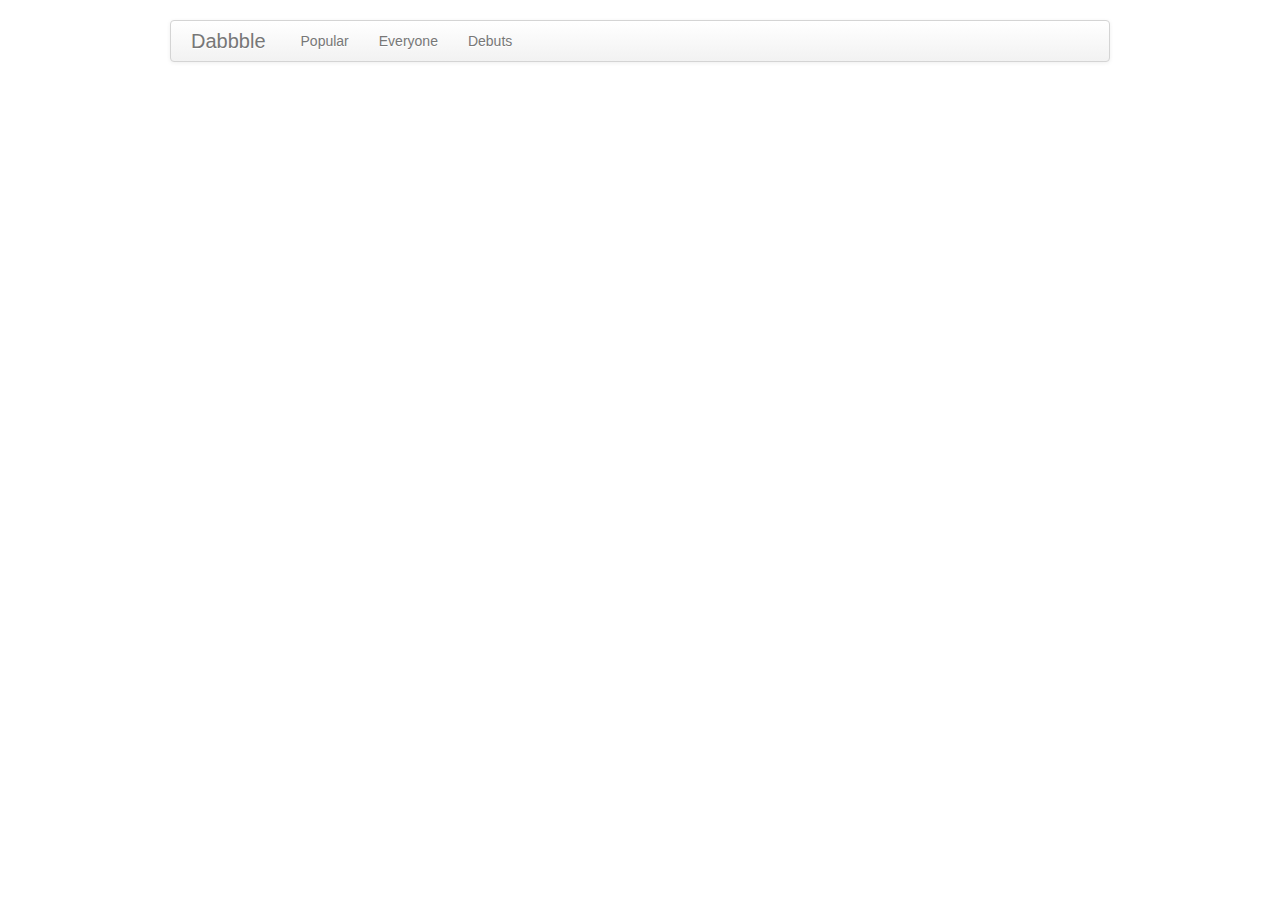
==== index.html @ 3e36e261 "initial commit" ====
<!DOCTYPE html>
<html lang="en" ng-app="dabbble">
<head>
  <meta charset="utf-8">
  <title>Dabbble</title>
  <link rel="stylesheet" href="lib/bootstrap/css/bootstrap.css"/>
  <link rel="stylesheet" href="css/app.css"/>
</head>
<body ng-controller="AppCtrl">
  <div class="container">
    <div class="navbar">
      <div class="navbar-inner">
        <a class="brand" href="#/">Dabbble</a>
        <ul class="nav">
          <li><a href="#/popular">Popular</a></li>
          <li><a href="#/everyone">Everyone</a></li>
          <li><a href="#/debuts">Debuts</a></li>
        </ul>
      </div>
    </div>

    <div ng-view></div>

  </div>
  <script src="lib/angular/angular.js"></script>
  <script src="js/app.js"></script>
  <script src="js/services.js"></script>
  <script src="js/controllers.js"></script>
  <script src="js/filters.js"></script>
  <script src="js/directives.js"></script>
</body>
</html>
---- css/app.css ----
.navbar {
  margin-top: 20px;
}

.shot .title {
  display: block;
  overflow: hidden;
  white-space: nowrap;
  text-overflow: ellipsis;
}


.stats {
  background: #CCC;
  opacity: 0.5;
  text-align: center;
  padding: 4px 0;
}

.stats .stat {
  padding: 5px;
}

.shot_image {
  width: 100%;
}


.shot_header {
  margin-bottom: 20px;
}

.shot_header h1 {
  font-size: 24px;
  line-height: 1;
  margin-top: 5px;
}

.shot_header img {
  height: 60px;
}


.comment img {
  height: 60px;
  width: 60px;
}
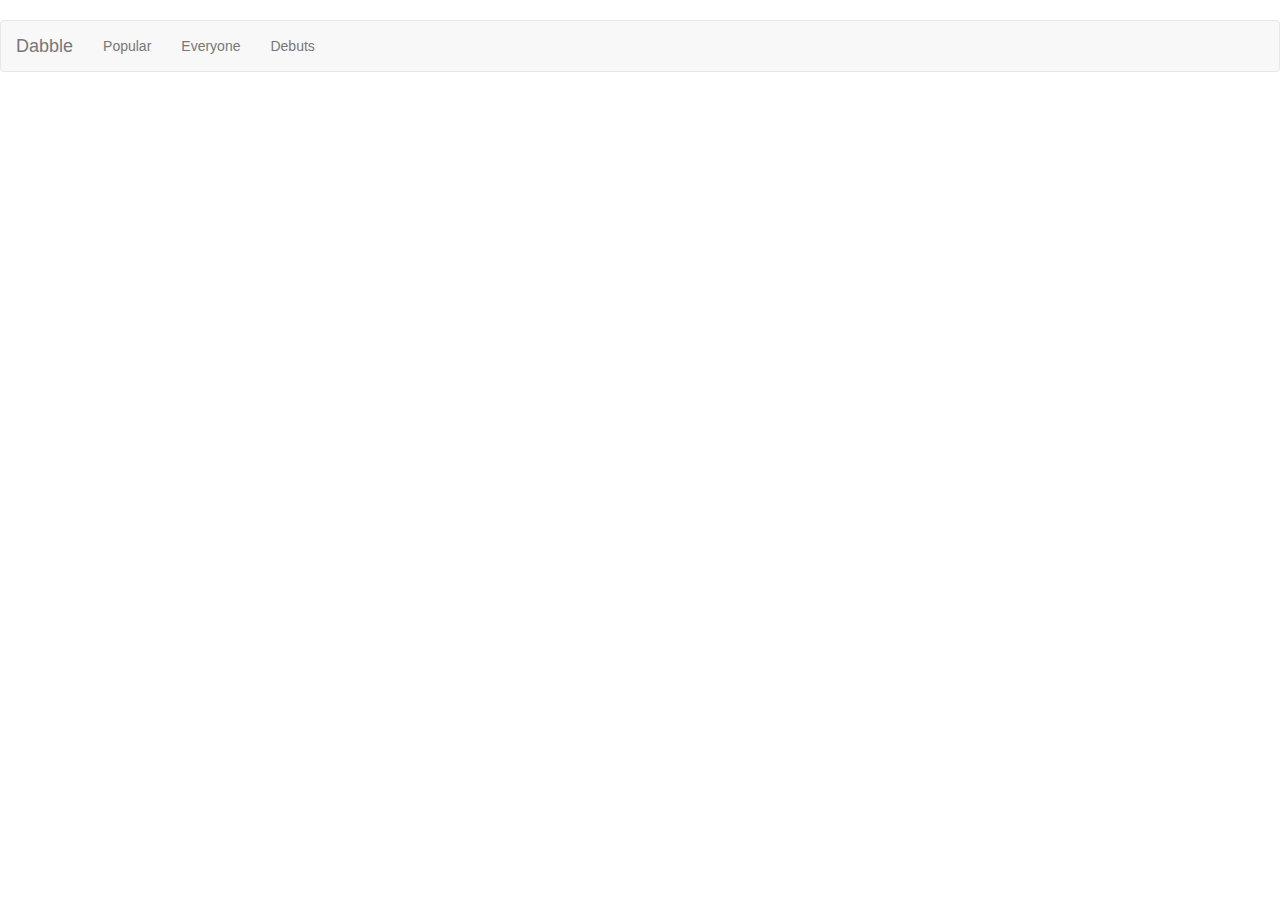
==== commit 462abd1b: "dabbble update" ====
--- a/index.html
+++ b/index.html
@@ -3,20 +3,32 @@
 <head>
   <meta charset="utf-8">
   <title>Dabbble</title>
-  <link rel="stylesheet" href="lib/bootstrap/css/bootstrap.css"/>
+  <link rel="stylesheet" href="lib/bootstrap/css/bootstrap.min.css"/>
   <link rel="stylesheet" href="css/app.css"/>
 </head>
 <body ng-controller="AppCtrl">
-  <div class="container">
-    <div class="navbar">
-      <div class="navbar-inner">
-        <a class="brand" href="#/">Dabbble</a>
-        <ul class="nav">
-          <li><a href="#/popular">Popular</a></li>
-          <li><a href="#/everyone">Everyone</a></li>
-          <li><a href="#/debuts">Debuts</a></li>
-        </ul>
+  <div>
+    
+    <div class="navbar navbar-default" role="navigation">
+      <div class="container-fluid">
+        <div class="navbar-header">
+          <button type="button" class="navbar-toggle" data-toggle="collapse" data-target="#bs-example-navbar-collapse-1">
+            <span class="sr-only">Toggle navigation</span>
+            <span class="icon-bar"></span>
+            <span class="icon-bar"></span>
+            <span class="icon-bar"></span>
+          </button>
+          <a class="navbar-brand" href="#">Dabble</a>
+        </div>
+        <div class="collapse navbar-collapse" id="bs-example-navbar-collapse-1">
+          <ul class="nav navbar-nav">
+            <li><a href="#/popular">Popular</a></li>
+            <li><a href="#/everyone">Everyone</a></li>
+            <li><a href="#/debuts">Debuts</a></li>
+          </ul>
+        </div>
       </div>
+      
     </div>
 
     <div ng-view></div>
@@ -28,5 +40,7 @@
   <script src="js/controllers.js"></script>
   <script src="js/filters.js"></script>
   <script src="js/directives.js"></script>
+  <script src="lib/jquery/jquery.js"></script>
+  <script src="lib/bootstrap/js/bootstrap.min.js"></script>
 </body>
 </html>
--- a/css/app.css
+++ b/css/app.css
@@ -45,3 +45,12 @@
   height: 60px;
   width: 60px;
 }
+
+.thumbnails{
+  list-style-type: none;
+  margin:0;
+  padding:0;
+}
+img{
+  max-width: 100%;
+}